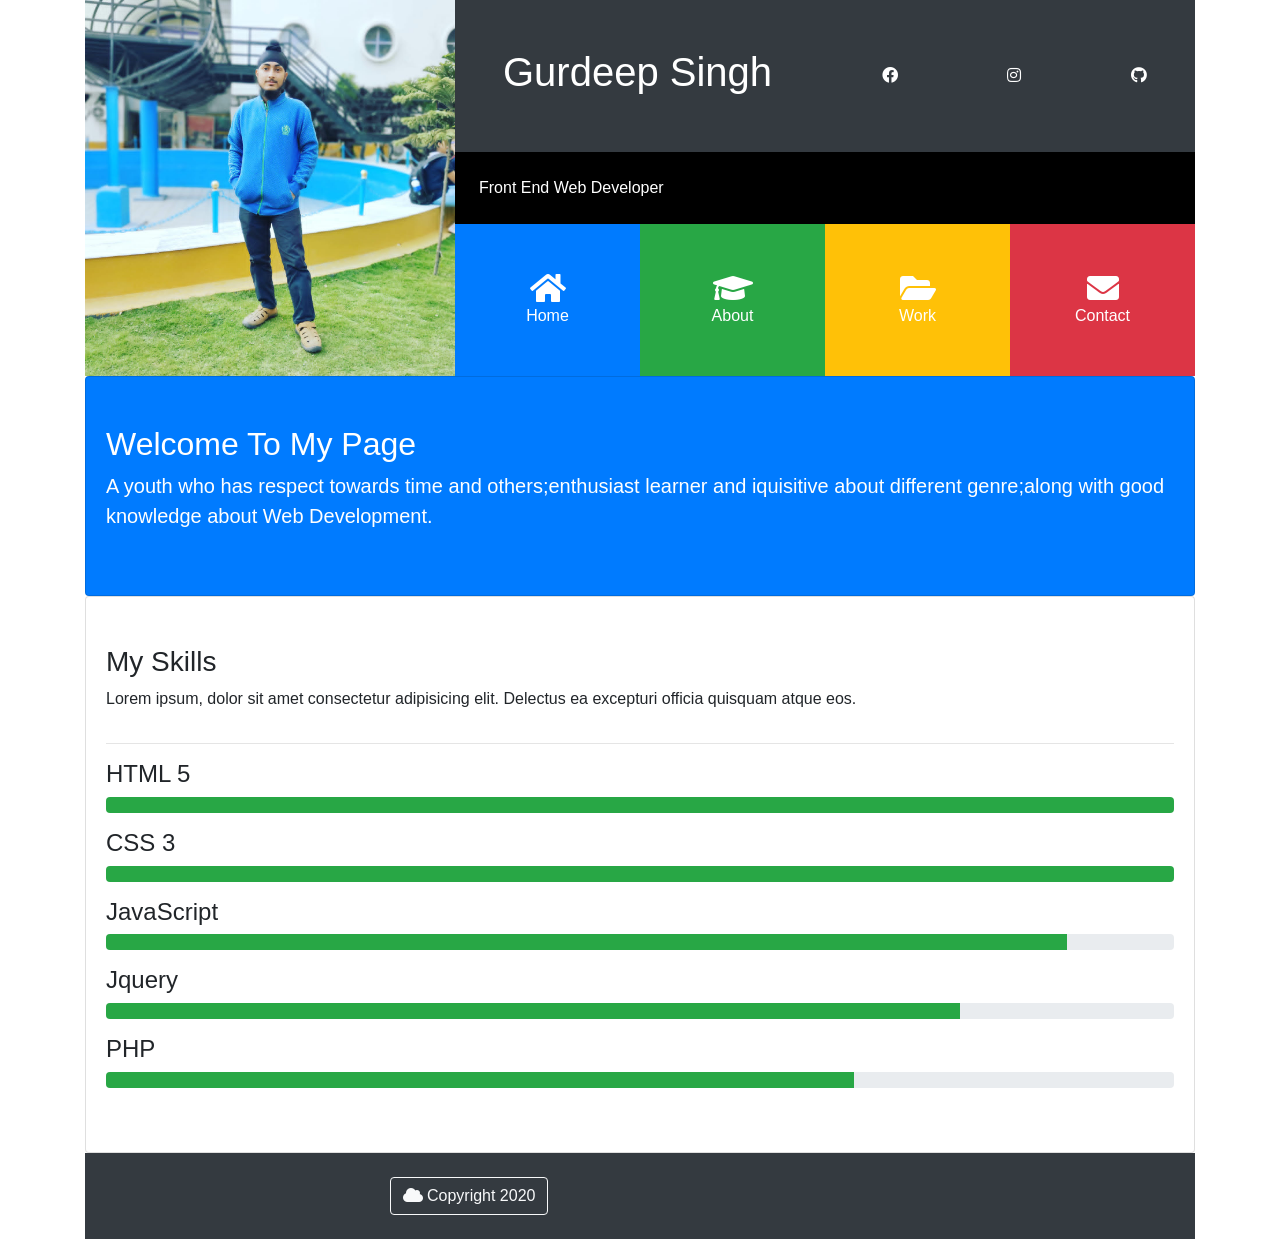
==== index.html @ c5889a2d "initial commit" ====
<!DOCTYPE html>
<html lang="en">

<head>
  <meta charset="UTF-8">
  <meta name="viewport" content="width=device-width, initial-scale=1.0">
  <meta http-equiv="X-UA-Compatible" content="ie=edge">
  <link rel="stylesheet" href="https://use.fontawesome.com/releases/v5.0.13/css/all.css" integrity="sha384-DNOHZ68U8hZfKXOrtjWvjxusGo9WQnrNx2sqG0tfsghAvtVlRW3tvkXWZh58N9jp"
    crossorigin="anonymous">
  <link rel="stylesheet" href="https://stackpath.bootstrapcdn.com/bootstrap/4.1.1/css/bootstrap.min.css" integrity="sha384-WskhaSGFgHYWDcbwN70/dfYBj47jz9qbsMId/iRN3ewGhXQFZCSftd1LZCfmhktB"
    crossorigin="anonymous">
  <link rel="stylesheet" href="https://cdnjs.cloudflare.com/ajax/libs/ekko-lightbox/5.3.0/ekko-lightbox.css" />
  <link rel="stylesheet" href="css/style.css">
  <title>Bootstrap Theme</title>
</head>

<body>
  <div class="container">
    <header id="main-header">
      <div class="row no-gutters">
        <div class="col-lg-4 col-md-5">
          <img src="img/p1.jpg" alt="">
        </div>
        <div class="col-lg-8 col-md-7">
          <div class="d-flex flex-column">
            <div class="p-5 bg-dark text-white">
              <div class="d-flex flex-row justify-content-between align-items-center">
                <h1 class="display-5">Gurdeep Singh</h1>
                
                <div>
                  <a href="http://facebook.com" class="text-white">
                    <i class="fab fa-facebook"></i>
                  </a>
                </div>
                <div>
                  <a href="http://instagram.com" class="text-white">
                    <i class="fab fa-instagram"></i>
                  </a>
                </div>
                <div>
                  <a href="http://github.com" class="text-white">
                    <i class="fab fa-github"></i>
                  </a>
                </div>
              </div>
            </div>

            <div class="p-4 bg-black">
              Front End Web Developer
            </div>

            <div>
              <div class="d-flex flex-row text-white align-items-stretch text-center">
                <div class="port-item p-4 bg-primary" data-toggle="collapse" data-target="#home">
                  <i class="fas fa-home fa-2x d-block"></i>
                  <span class="d-none d-sm-block">Home</span>
                </div>
                <div class="port-item p-4 bg-success" data-toggle="collapse" data-target="#resume">
                  <i class="fas fa-graduation-cap fa-2x d-block"></i>
                  <span class="d-none d-sm-block">About</span>
                </div>
                <div class="port-item p-4 bg-warning" data-toggle="collapse" data-target="#work">
                  <i class="fas fa-folder-open fa-2x d-block"></i>
                  <span class="d-none d-sm-block">Work</span>
                </div>
                <div class="port-item p-4 bg-danger" data-toggle="collapse" data-target="#contact">
                  <i class="fas fa-envelope fa-2x d-block"></i>
                  <span class="d-none d-sm-block">Contact</span>
                </div>
              </div>
            </div>
          </div>
        </div>
      </div>
    </header>

    <!-- HOME -->
    <div id="home" class="collapse show">
      <div class="card card-body bg-primary text-white py-5">
        <h2>Welcome To My Page</h2>
        <p class="lead">A youth who has respect towards time and others;enthusiast learner and iquisitive about different genre;along with good knowledge about Web Development.</p>
      </div>

      <div class="card card-body py-5">
        <h3>My Skills</h3>
        <p>Lorem ipsum, dolor sit amet consectetur adipisicing elit. Delectus ea excepturi officia quisquam atque eos.</p>
        <hr>
        <h4>HTML 5</h4>
        <div class="progress mb-3">
          <div class="progress-bar bg-success" style="width:100%"></div>
        </div>
        <h4>CSS 3</h4>
        <div class="progress mb-3">
          <div class="progress-bar bg-success" style="width:100%"></div>
        </div>
        <h4>JavaScript</h4>
        <div class="progress mb-3">
          <div class="progress-bar bg-success" style="width:90%"></div>
        </div>
        <h4>Jquery</h4>
        <div class="progress mb-3">
          <div class="progress-bar bg-success" style="width:80%"></div>
        </div>
        <h4>PHP</h4>
        <div class="progress mb-3">
          <div class="progress-bar bg-success" style="width:70%"></div>
        </div>
      </div>
    </div>

    <!-- RESUME -->
    <div id="resume" class="collapse">
      <div class="card card-body bg-success text-white py-5">
        <h2>About Me</h2>
        <p class="lead">A perfect blend of talent with equal proportion of knowledge,inquisitiveness and exploaration.</p>
      </div>

      <div class="card card-body py-5">
        <h3>Where Have I Worked?</h3>
        <p>Lorem ipsum dolor sit amet consectetur adipisicing elit. Doloremque similique saepe inventore rem vitae esse.</p>
        <div class="card-deck">
          <div class="card">
            <div class="card-body">
              <h4 class="card-title">Devmasters</h4>
              <p class="card-text">Lorem ipsum dolor sit amet consectetur adipisicing elit. Dolor, magnam.</p>
              <p class="p-2 mb-3 bg-dark text-white">
                Position: Full Stack Developer
              </p>
              <p class="p-2 mb-3 bg-dark text-white">
                Phone: (444) 444-4444
              </p>
            </div>
            <div class="card-footer">
              <h6 class="text-muted">Dates: 2015 - 2018</h6>
            </div>
          </div>

          <div class="card">
            <div class="card-body">
              <h4 class="card-title">123 Designs</h4>
              <p class="card-text">Lorem ipsum dolor sit amet consectetur adipisicing elit. Dolor, magnam.</p>
              <p class="p-2 mb-3 bg-dark text-white">
                Position: Web Designer
              </p>
              <p class="p-2 mb-3 bg-dark text-white">
                Phone: (222) 222-2222
              </p>
            </div>
            <div class="card-footer">
              <h6 class="text-muted">Dates: 2013 - 2015</h6>
            </div>
          </div>

          <div class="card">
            <div class="card-body">
              <h4 class="card-title">Web Designer Pros</h4>
              <p class="card-text">Lorem ipsum dolor sit amet consectetur adipisicing elit. Dolor, magnam.</p>
              <p class="p-2 mb-3 bg-dark text-white">
                Position: Web Designer
              </p>
              <p class="p-2 mb-3 bg-dark text-white">
                Phone: (333) 333-3333
              </p>
            </div>
            <div class="card-footer">
              <h6 class="text-muted">Dates: 2010 - 2013</h6>
            </div>
          </div>
        </div>
      </div>
    </div>

    <!-- WORK -->
    <div id="work" class="collapse">
      <div class="card card-body bg-warning text-white py-5">
        <h2>My Work</h2>
        <p class="lead">Lorem ipsum dolor, sit amet consectetur adipisicing elit. Nihil, ut!</p>
      </div>

      <div class="card card-body py-5">
        <h3>What Have I Built?</h3>
        <p>Lorem ipsum dolor sit amet consectetur adipisicing elit. Laborum nostrum repudiandae debitis, nam iste amet.</p>
        <div class="row no-gutters">
          <div class="col-md-3">
            <a href="https://unsplash.it/1200/768.jpg?image=252" data-toggle="lightbox">
              <img src="https://unsplash.it/600.jpg?image=252" alt="" class="img-fluid">
            </a>
          </div>
          <div class="col-md-3">
            <a href="https://unsplash.it/1200/768.jpg?image=253" data-toggle="lightbox">
              <img src="https://unsplash.it/600.jpg?image=253" alt="" class="img-fluid">
            </a>
          </div>
          <div class="col-md-3">
            <a href="https://unsplash.it/1200/768.jpg?image=254" data-toggle="lightbox">
              <img src="https://unsplash.it/600.jpg?image=254" alt="" class="img-fluid">
            </a>
          </div>
          <div class="col-md-3">
            <a href="https://unsplash.it/1200/768.jpg?image=255" data-toggle="lightbox">
              <img src="https://unsplash.it/600.jpg?image=255" alt="" class="img-fluid">
            </a>
          </div>
        </div>

        <div class="row no-gutters">
          <div class="col-md-3">
            <a href="https://unsplash.it/1200/768.jpg?image=256" data-toggle="lightbox">
              <img src="https://unsplash.it/600.jpg?image=256" alt="" class="img-fluid">
            </a>
          </div>
          <div class="col-md-3">
            <a href="https://unsplash.it/1200/768.jpg?image=257" data-toggle="lightbox">
              <img src="https://unsplash.it/600.jpg?image=257" alt="" class="img-fluid">
            </a>
          </div>
          <div class="col-md-3">
            <a href="https://unsplash.it/1200/768.jpg?image=258" data-toggle="lightbox">
              <img src="https://unsplash.it/600.jpg?image=258" alt="" class="img-fluid">
            </a>
          </div>
          <div class="col-md-3">
            <a href="https://unsplash.it/1200/768.jpg?image=259" data-toggle="lightbox">
              <img src="https://unsplash.it/600.jpg?image=259" alt="" class="img-fluid">
            </a>
          </div>
        </div>
      </div>
    </div>

    <!-- CONTACT -->
    <div id="contact" class="collapse">
      <div class="card card-body bg-danger text-white py-5">
        <h2>Contact</h2>
        <p class="lead">Lorem ipsum dolor, sit amet consectetur adipisicing elit. Nihil, ut!</p>
      </div>

      <div class="card card-body py-5">
        <h3>Get In Touch</h3>
        <p>Lorem ipsum dolor sit amet consectetur adipisicing elit. Error quos illo, dicta id voluptates enim.</p>
        <form>
          <div class="form-group">
            <div class="input-group input-group-lg">
              <div class="input-group-prepend">
                <span class="input-group-text bg-danger text-white">
                  <i class="fas fa-user"></i>
                </span>
              </div>
              <input type="text" class="form-control bg-dark text-white" placeholder="Name">
            </div>
          </div>

          <div class="form-group">
            <div class="input-group input-group-lg">
              <div class="input-group-prepend">
                <span class="input-group-text bg-danger text-white">
                  <i class="fas fa-envelope"></i>
                </span>
              </div>
              <input type="email" class="form-control bg-dark text-white" placeholder="Email">
            </div>
          </div>

          <div class="form-group">
            <div class="input-group input-group-lg">
              <div class="input-group-prepend">
                <span class="input-group-text bg-danger text-white">
                  <i class="fas fa-pencil-alt"></i>
                </span>
              </div>
              <textarea class="form-control bg-dark text-white" placeholder="Name"></textarea>
            </div>
          </div>

          <input type="submit" value="Submit" class="btn btn-danger btn-block btn-lg">
        </form>
      </div>
    </div>


    <!-- FOOTER -->
    <footer id="main-footer" class="p-4  bg-dark text-white">
      <div class="mx-auto row">
        <div class="hell mx-auto col-md-6">
          <a href="#" class="btn btn-outline-light">
            <i class="fas fa-cloud"></i>  Copyright 2020
          </a>
        </div>
      </div>
    </footer>
  </div>


  <script src="http://code.jquery.com/jquery-3.3.1.min.js" integrity="sha256-FgpCb/KJQlLNfOu91ta32o/NMZxltwRo8QtmkMRdAu8="
    crossorigin="anonymous"></script>
  <script src="https://cdnjs.cloudflare.com/ajax/libs/popper.js/1.14.3/umd/popper.min.js" integrity="sha384-ZMP7rVo3mIykV+2+9J3UJ46jBk0WLaUAdn689aCwoqbBJiSnjAK/l8WvCWPIPm49"
    crossorigin="anonymous"></script>
  <script src="https://stackpath.bootstrapcdn.com/bootstrap/4.1.1/js/bootstrap.min.js" integrity="sha384-smHYKdLADwkXOn1EmN1qk/HfnUcbVRZyYmZ4qpPea6sjB/pTJ0euyQp0Mk8ck+5T"
    crossorigin="anonymous"></script>
  <script src="https://cdnjs.cloudflare.com/ajax/libs/ekko-lightbox/5.3.0/ekko-lightbox.min.js"></script>

  <script>
    $('.port-item').click(function () {
      $('.collapse').collapse('hide');
    });

    $(document).on('click', '[data-toggle="lightbox"]', function (e) {
      e.preventDefault();
      $(this).ekkoLightbox();
    });
  </script>
</body>

</html>
---- css/style.css ----
#main-header img {
  width: 100%;
  height: 100%;
}

#main-header .port-item {
  width: 30%;
}

#main-header .port-item:hover {
  opacity: 0.8;
  cursor: pointer;
}

.bg-black {
  color: #fff;
  background: #000;
}

@media (min-width: 1199px) {
  .port-item {
    padding: 3em !important;
  }
}
@media (max-width: 720px) {
  .hell {
    position: relative !important;
    left: 50px !important;
  }
}
@media (max-width: 769px) {
  h1 {
    font-size: 23px !important ;
    padding: 0px !important;
    margin: 0px !important;
    
}
}
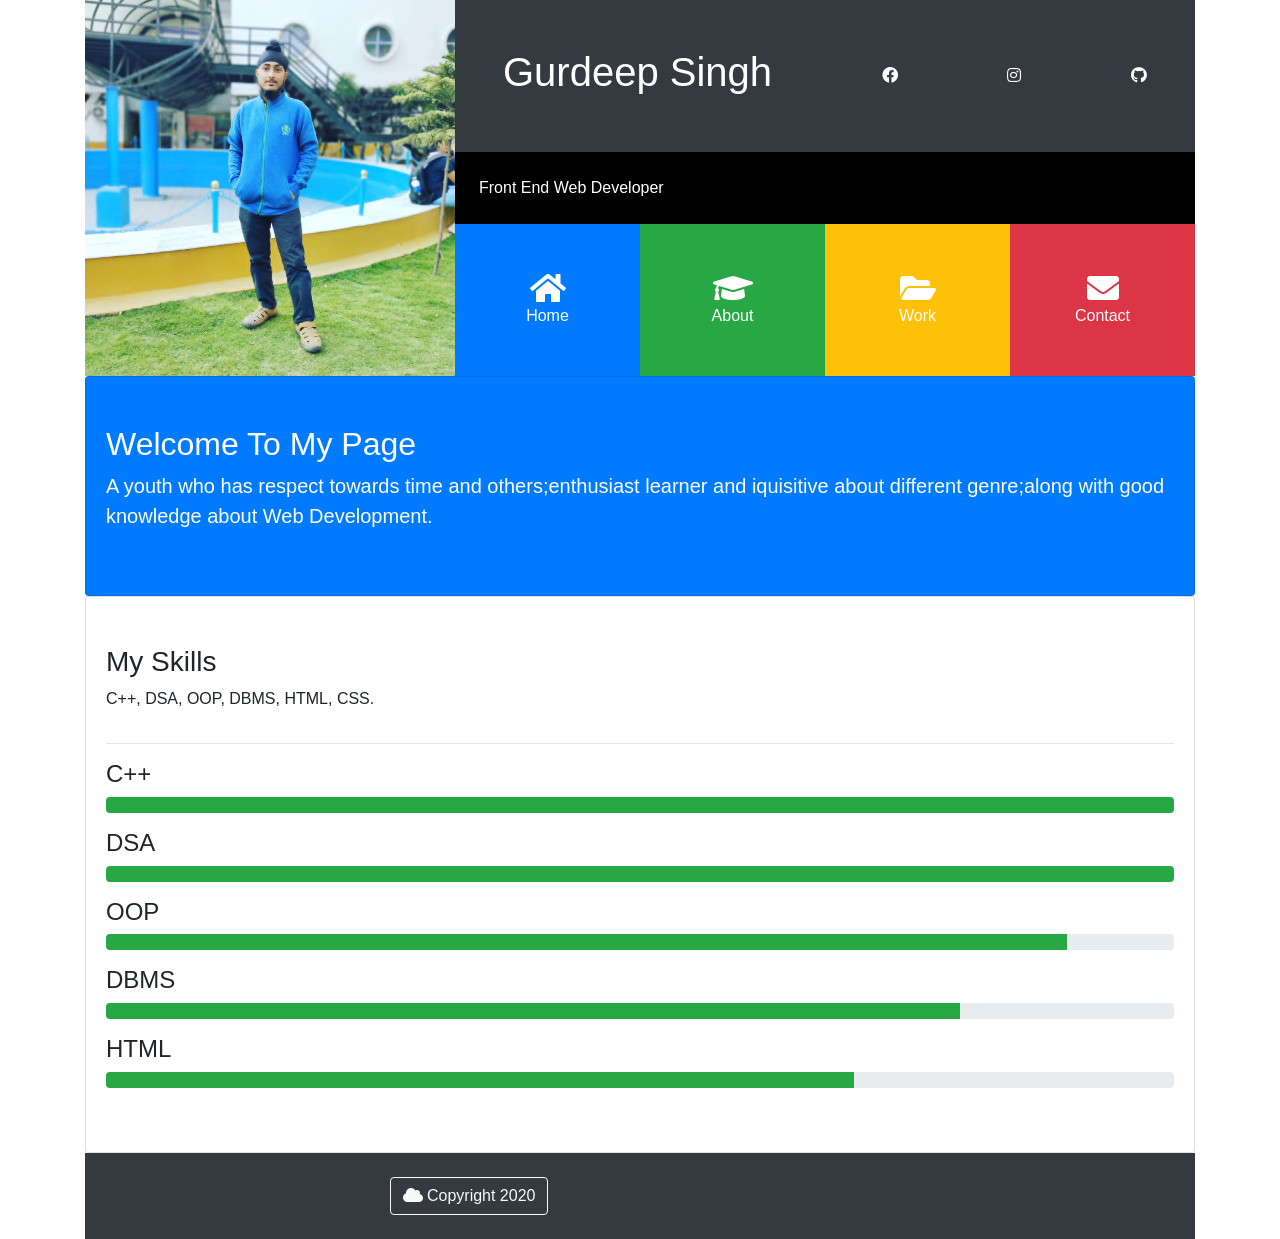
==== commit b41a98d6: "Update index.html" ====
--- a/index.html
+++ b/index.html
@@ -11,7 +11,7 @@
     crossorigin="anonymous">
   <link rel="stylesheet" href="https://cdnjs.cloudflare.com/ajax/libs/ekko-lightbox/5.3.0/ekko-lightbox.css" />
   <link rel="stylesheet" href="css/style.css">
-  <title>Bootstrap Theme</title>
+  <title>Project</title>
 </head>
 
 <body>
@@ -83,25 +83,25 @@
 
       <div class="card card-body py-5">
         <h3>My Skills</h3>
-        <p>Lorem ipsum, dolor sit amet consectetur adipisicing elit. Delectus ea excepturi officia quisquam atque eos.</p>
+        <p>C++, DSA, OOP, DBMS, HTML, CSS.</p>
         <hr>
-        <h4>HTML 5</h4>
+        <h4>C++</h4>
         <div class="progress mb-3">
           <div class="progress-bar bg-success" style="width:100%"></div>
         </div>
-        <h4>CSS 3</h4>
+        <h4>DSA</h4>
         <div class="progress mb-3">
           <div class="progress-bar bg-success" style="width:100%"></div>
         </div>
-        <h4>JavaScript</h4>
+        <h4>OOP</h4>
         <div class="progress mb-3">
           <div class="progress-bar bg-success" style="width:90%"></div>
         </div>
-        <h4>Jquery</h4>
+        <h4>DBMS</h4>
         <div class="progress mb-3">
           <div class="progress-bar bg-success" style="width:80%"></div>
         </div>
-        <h4>PHP</h4>
+        <h4>HTML</h4>
         <div class="progress mb-3">
           <div class="progress-bar bg-success" style="width:70%"></div>
         </div>
@@ -291,13 +291,14 @@
   </div>
 
 
-  <script src="http://code.jquery.com/jquery-3.3.1.min.js" integrity="sha256-FgpCb/KJQlLNfOu91ta32o/NMZxltwRo8QtmkMRdAu8="
+  <script src="http://code.jquery.com/jquery-3.4.0.min.js" integrity="sha256-FgpCb/KJQlLNfOu91ta32o/NMZxltwRo8QtmkMRdAu8="
     crossorigin="anonymous"></script>
   <script src="https://cdnjs.cloudflare.com/ajax/libs/popper.js/1.14.3/umd/popper.min.js" integrity="sha384-ZMP7rVo3mIykV+2+9J3UJ46jBk0WLaUAdn689aCwoqbBJiSnjAK/l8WvCWPIPm49"
     crossorigin="anonymous"></script>
   <script src="https://stackpath.bootstrapcdn.com/bootstrap/4.1.1/js/bootstrap.min.js" integrity="sha384-smHYKdLADwkXOn1EmN1qk/HfnUcbVRZyYmZ4qpPea6sjB/pTJ0euyQp0Mk8ck+5T"
     crossorigin="anonymous"></script>
   <script src="https://cdnjs.cloudflare.com/ajax/libs/ekko-lightbox/5.3.0/ekko-lightbox.min.js"></script>
+  <script src="https://cdnjs.cloudflare.com/ajax/libs/jquery/3.4.0/jquery.min.js"
 
   <script>
     $('.port-item').click(function () {
@@ -311,4 +312,4 @@
   </script>
 </body>
 
-</html>+</html>
